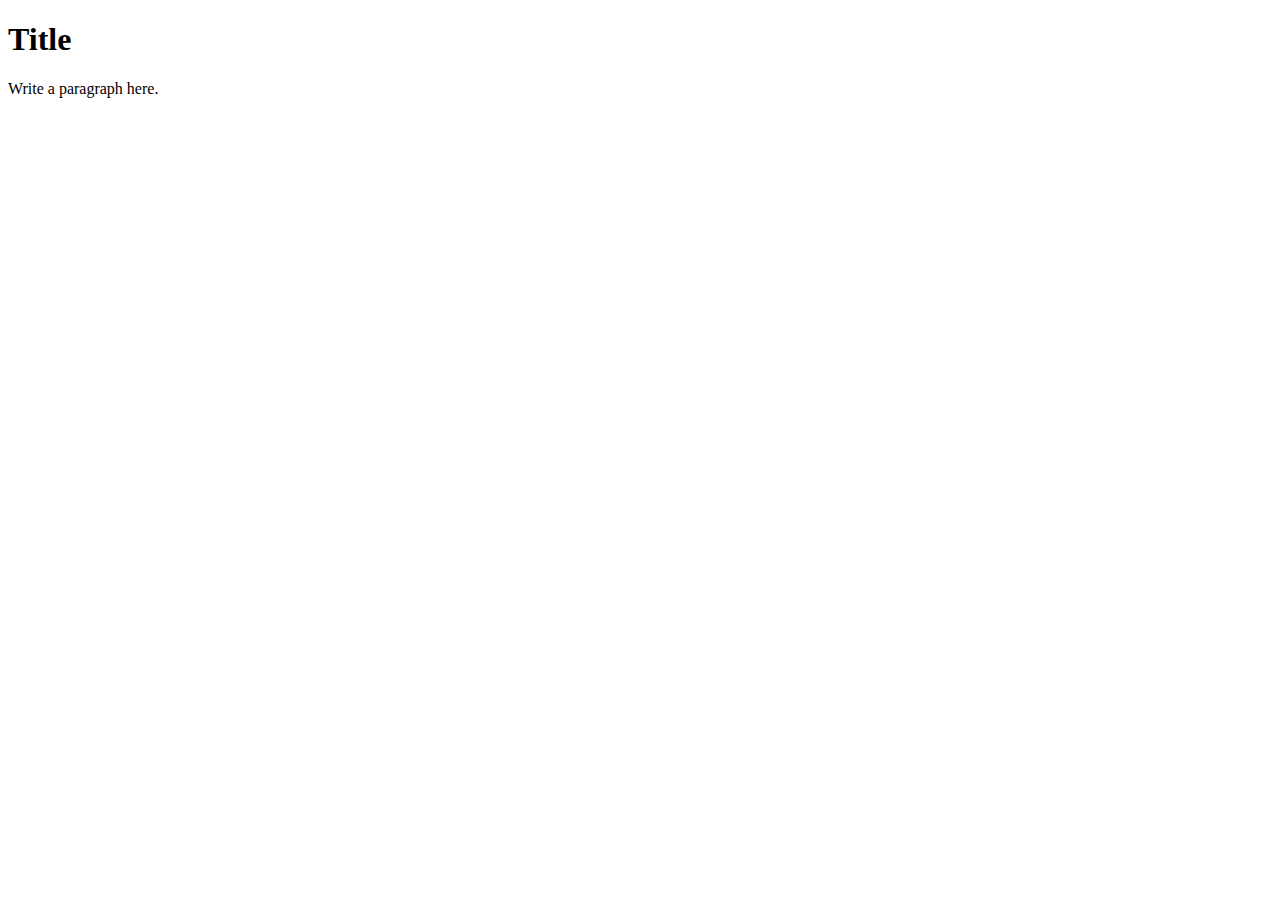
==== docs/newPage.html @ 37331208 "adding docs files" ====
<!DOCTYPE html>
<html xmlns="http://www.w3.org/1999/xhtml">
    <head>
        <title></title>
    </head>
    <body>
        <h1>Title</h1>
        <p>Write a paragraph here.</p>
        
        
    </body>
</html>
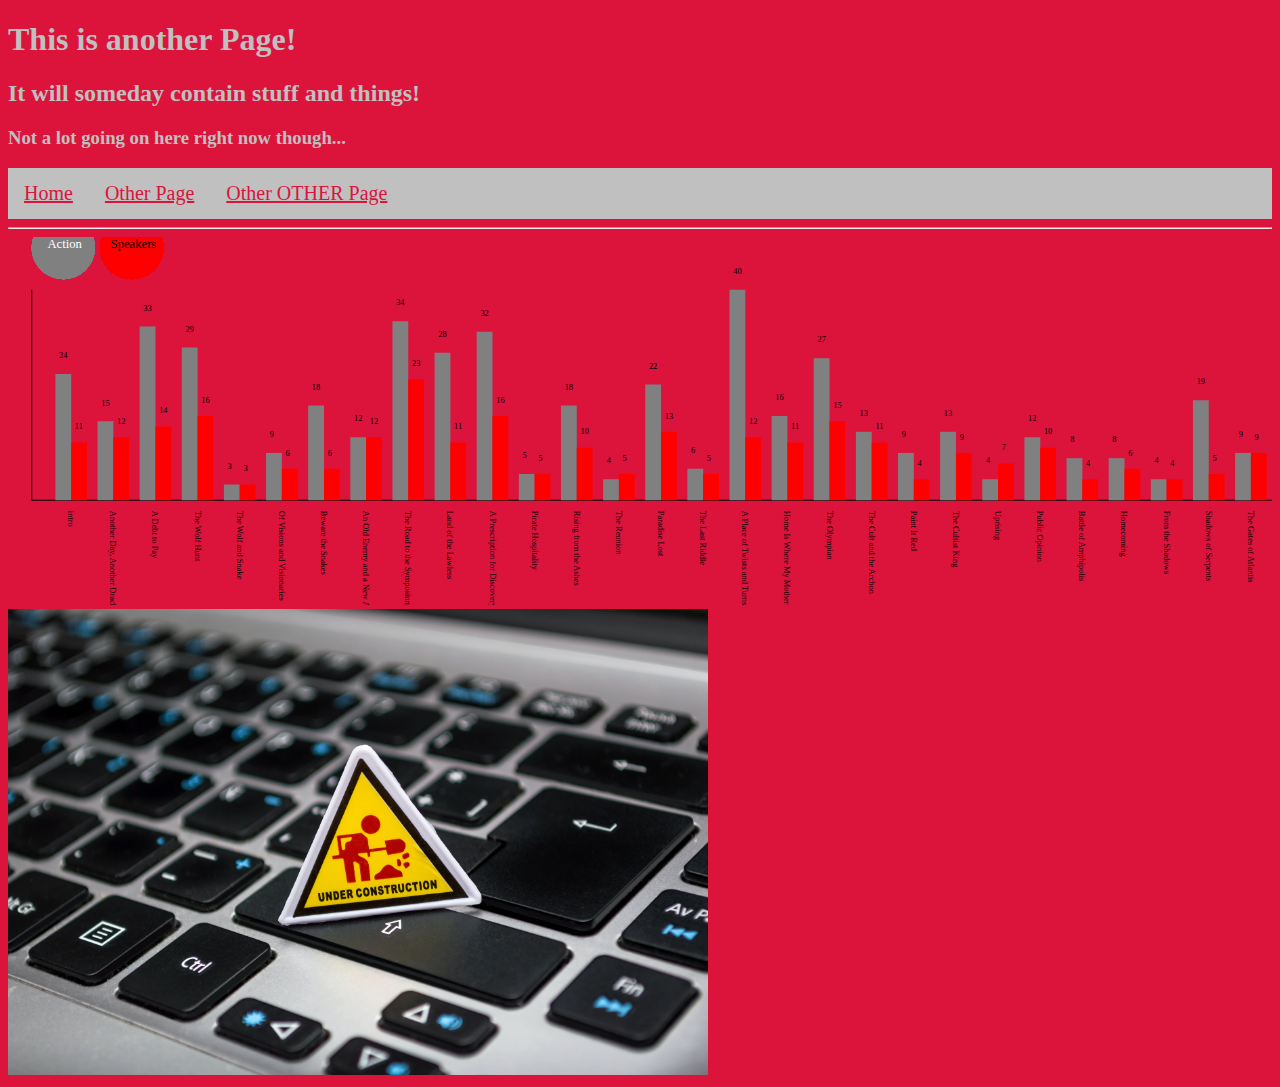
==== commit 1ed81752: "Update newPage.html" ====
--- a/docs/newPage.html
+++ b/docs/newPage.html
@@ -1,12 +1,380 @@
 <!DOCTYPE html>
 <html xmlns="http://www.w3.org/1999/xhtml">
     <head>
-        <title></title>
-    </head>
+        <title>My NewtFire Homepage</title>
+        <meta charset="UTF-8" />
+        <meta name="author" content="My Name" />
+        <meta name="viewport" content="width=device-width, initial-scale=1.0" />
+        <link rel="stylesheet" type="text/css" href="webstyle.css" />
+    </head>  
     <body>
-        <h1>Title</h1>
-        <p>Write a paragraph here.</p>
+        <h1>This is another Page!</h1>
+        <h2>It will someday contain stuff and things!</h2>
+        <h3>Not a lot going on here right now though...</h3>
         
+        <ul class="Nav">
+            <li><a href="index.html" >Home</a></li>
+            <li><a href="newPage.html">Other Page</a></li>
+            <li><a href="pagethree.html">Other OTHER Page</a></li>
+        </ul>
         
+        <hr />
+        
+        <section id="svg"><svg xmlns="http://www.w3.org/2000/svg" viewBox="0 0 2400 700">
+        <g transform="translate(25, 500)">
+        <line x1="20" y1="0" x2="2400" y2="0" stroke="black" stroke-width="2"/>
+        <line x1="20" y1="0" x2="20" y2="-400" stroke="black" stroke-width="2"/>
+        <g>
+            <text x="50" y="-550" style="font-size:1.5em;">Color Legend:</text>
+            <circle cx="80" cy="-480" r="60" fill="grey"/>
+            <text x="50" y="-480" fill="white" style="font-size:1.5em;">Action</text>
+            <circle cx="210" cy="-480" r="60" fill="red"/>
+            <text x="170" y="-480" fill="black" style="font-size:1.5em;">Speakers</text>
+            <text x="72" y="-270" fill="black">24</text>
+            <line x1="80" y1="-240" x2="80" y2="0" stroke="grey" stroke-width="30"/>
+            <text x="95" y="20" style="writing-mode: tb; glyph-orientation-vertical:0">intro</text>
+            <text x="102" y="-135" fill="black">11</text>
+            <line x1="110" y1="-110" x2="110" y2="0" stroke="red" stroke-width="30"/>
+        </g>
+        <g>
+            <text x="50" y="-550" style="font-size:1.5em;">Color Legend:</text>
+            <circle cx="80" cy="-480" r="60" fill="grey"/>
+            <text x="50" y="-480" fill="white" style="font-size:1.5em;">Action</text>
+            <circle cx="210" cy="-480" r="60" fill="red"/>
+            <text x="170" y="-480" fill="black" style="font-size:1.5em;">Speakers</text>
+            <text x="152" y="-180" fill="black">15</text>
+            <line x1="160" y1="-150" x2="160" y2="0" stroke="grey" stroke-width="30"/>
+            <text x="175" y="20" style="writing-mode: tb; glyph-orientation-vertical:0">Another Day, Another Drachma</text>
+            <text x="182" y="-145" fill="black">12</text>
+            <line x1="190" y1="-120" x2="190" y2="0" stroke="red" stroke-width="30"/>
+        </g>
+        <g>
+            <text x="50" y="-550" style="font-size:1.5em;">Color Legend:</text>
+            <circle cx="80" cy="-480" r="60" fill="grey"/>
+            <text x="50" y="-480" fill="white" style="font-size:1.5em;">Action</text>
+            <circle cx="210" cy="-480" r="60" fill="red"/>
+            <text x="170" y="-480" fill="black" style="font-size:1.5em;">Speakers</text>
+            <text x="232" y="-360" fill="black">33</text>
+            <line x1="240" y1="-330" x2="240" y2="0" stroke="grey" stroke-width="30"/>
+            <text x="255" y="20" style="writing-mode: tb; glyph-orientation-vertical:0">A Debt to Pay</text>
+            <text x="262" y="-165" fill="black">14</text>
+            <line x1="270" y1="-140" x2="270" y2="0" stroke="red" stroke-width="30"/>
+        </g>
+        <g>
+            <text x="50" y="-550" style="font-size:1.5em;">Color Legend:</text>
+            <circle cx="80" cy="-480" r="60" fill="grey"/>
+            <text x="50" y="-480" fill="white" style="font-size:1.5em;">Action</text>
+            <circle cx="210" cy="-480" r="60" fill="red"/>
+            <text x="170" y="-480" fill="black" style="font-size:1.5em;">Speakers</text>
+            <text x="312" y="-320" fill="black">29</text>
+            <line x1="320" y1="-290" x2="320" y2="0" stroke="grey" stroke-width="30"/>
+            <text x="335" y="20" style="writing-mode: tb; glyph-orientation-vertical:0">The Wolf Hunt</text>
+            <text x="342" y="-185" fill="black">16</text>
+            <line x1="350" y1="-160" x2="350" y2="0" stroke="red" stroke-width="30"/>
+        </g>
+        <g>
+            <text x="50" y="-550" style="font-size:1.5em;">Color Legend:</text>
+            <circle cx="80" cy="-480" r="60" fill="grey"/>
+            <text x="50" y="-480" fill="white" style="font-size:1.5em;">Action</text>
+            <circle cx="210" cy="-480" r="60" fill="red"/>
+            <text x="170" y="-480" fill="black" style="font-size:1.5em;">Speakers</text>
+            <text x="392" y="-60" fill="black">3</text>
+            <line x1="400" y1="-30" x2="400" y2="0" stroke="grey" stroke-width="30"/>
+            <text x="415" y="20" style="writing-mode: tb; glyph-orientation-vertical:0">The Wolf and Snake</text>
+            <text x="422" y="-55" fill="black">3</text>
+            <line x1="430" y1="-30" x2="430" y2="0" stroke="red" stroke-width="30"/>
+        </g>
+        <g>
+            <text x="50" y="-550" style="font-size:1.5em;">Color Legend:</text>
+            <circle cx="80" cy="-480" r="60" fill="grey"/>
+            <text x="50" y="-480" fill="white" style="font-size:1.5em;">Action</text>
+            <circle cx="210" cy="-480" r="60" fill="red"/>
+            <text x="170" y="-480" fill="black" style="font-size:1.5em;">Speakers</text>
+            <text x="472" y="-120" fill="black">9</text>
+            <line x1="480" y1="-90" x2="480" y2="0" stroke="grey" stroke-width="30"/>
+            <text x="495" y="20" style="writing-mode: tb; glyph-orientation-vertical:0">Of Visions and Visionaries</text>
+            <text x="502" y="-85" fill="black">6</text>
+            <line x1="510" y1="-60" x2="510" y2="0" stroke="red" stroke-width="30"/>
+        </g>
+        <g>
+            <text x="50" y="-550" style="font-size:1.5em;">Color Legend:</text>
+            <circle cx="80" cy="-480" r="60" fill="grey"/>
+            <text x="50" y="-480" fill="white" style="font-size:1.5em;">Action</text>
+            <circle cx="210" cy="-480" r="60" fill="red"/>
+            <text x="170" y="-480" fill="black" style="font-size:1.5em;">Speakers</text>
+            <text x="552" y="-210" fill="black">18</text>
+            <line x1="560" y1="-180" x2="560" y2="0" stroke="grey" stroke-width="30"/>
+            <text x="575" y="20" style="writing-mode: tb; glyph-orientation-vertical:0">Beware the Snakes</text>
+            <text x="582" y="-85" fill="black">6</text>
+            <line x1="590" y1="-60" x2="590" y2="0" stroke="red" stroke-width="30"/>
+        </g>
+        <g>
+            <text x="50" y="-550" style="font-size:1.5em;">Color Legend:</text>
+            <circle cx="80" cy="-480" r="60" fill="grey"/>
+            <text x="50" y="-480" fill="white" style="font-size:1.5em;">Action</text>
+            <circle cx="210" cy="-480" r="60" fill="red"/>
+            <text x="170" y="-480" fill="black" style="font-size:1.5em;">Speakers</text>
+            <text x="632" y="-150" fill="black">12</text>
+            <line x1="640" y1="-120" x2="640" y2="0" stroke="grey" stroke-width="30"/>
+            <text x="655" y="20" style="writing-mode: tb; glyph-orientation-vertical:0">An Old Enemy and a New Ally</text>
+            <text x="662" y="-145" fill="black">12</text>
+            <line x1="670" y1="-120" x2="670" y2="0" stroke="red" stroke-width="30"/>
+        </g>
+        <g>
+            <text x="50" y="-550" style="font-size:1.5em;">Color Legend:</text>
+            <circle cx="80" cy="-480" r="60" fill="grey"/>
+            <text x="50" y="-480" fill="white" style="font-size:1.5em;">Action</text>
+            <circle cx="210" cy="-480" r="60" fill="red"/>
+            <text x="170" y="-480" fill="black" style="font-size:1.5em;">Speakers</text>
+            <text x="712" y="-370" fill="black">34</text>
+            <line x1="720" y1="-340" x2="720" y2="0" stroke="grey" stroke-width="30"/>
+            <text x="735" y="20" style="writing-mode: tb; glyph-orientation-vertical:0">The Road to the Symposium</text>
+            <text x="742" y="-255" fill="black">23</text>
+            <line x1="750" y1="-230" x2="750" y2="0" stroke="red" stroke-width="30"/>
+        </g>
+        <g>
+            <text x="50" y="-550" style="font-size:1.5em;">Color Legend:</text>
+            <circle cx="80" cy="-480" r="60" fill="grey"/>
+            <text x="50" y="-480" fill="white" style="font-size:1.5em;">Action</text>
+            <circle cx="210" cy="-480" r="60" fill="red"/>
+            <text x="170" y="-480" fill="black" style="font-size:1.5em;">Speakers</text>
+            <text x="792" y="-310" fill="black">28</text>
+            <line x1="800" y1="-280" x2="800" y2="0" stroke="grey" stroke-width="30"/>
+            <text x="815" y="20" style="writing-mode: tb; glyph-orientation-vertical:0">Land of the Lawless</text>
+            <text x="822" y="-135" fill="black">11</text>
+            <line x1="830" y1="-110" x2="830" y2="0" stroke="red" stroke-width="30"/>
+        </g>
+        <g>
+            <text x="50" y="-550" style="font-size:1.5em;">Color Legend:</text>
+            <circle cx="80" cy="-480" r="60" fill="grey"/>
+            <text x="50" y="-480" fill="white" style="font-size:1.5em;">Action</text>
+            <circle cx="210" cy="-480" r="60" fill="red"/>
+            <text x="170" y="-480" fill="black" style="font-size:1.5em;">Speakers</text>
+            <text x="872" y="-350" fill="black">32</text>
+            <line x1="880" y1="-320" x2="880" y2="0" stroke="grey" stroke-width="30"/>
+            <text x="895" y="20" style="writing-mode: tb; glyph-orientation-vertical:0">A Prescription for Discovery</text>
+            <text x="902" y="-185" fill="black">16</text>
+            <line x1="910" y1="-160" x2="910" y2="0" stroke="red" stroke-width="30"/>
+        </g>
+        <g>
+            <text x="50" y="-550" style="font-size:1.5em;">Color Legend:</text>
+            <circle cx="80" cy="-480" r="60" fill="grey"/>
+            <text x="50" y="-480" fill="white" style="font-size:1.5em;">Action</text>
+            <circle cx="210" cy="-480" r="60" fill="red"/>
+            <text x="170" y="-480" fill="black" style="font-size:1.5em;">Speakers</text>
+            <text x="952" y="-80" fill="black">5</text>
+            <line x1="960" y1="-50" x2="960" y2="0" stroke="grey" stroke-width="30"/>
+            <text x="975" y="20" style="writing-mode: tb; glyph-orientation-vertical:0">Pirate Hospitality</text>
+            <text x="982" y="-75" fill="black">5</text>
+            <line x1="990" y1="-50" x2="990" y2="0" stroke="red" stroke-width="30"/>
+        </g>
+        <g>
+            <text x="50" y="-550" style="font-size:1.5em;">Color Legend:</text>
+            <circle cx="80" cy="-480" r="60" fill="grey"/>
+            <text x="50" y="-480" fill="white" style="font-size:1.5em;">Action</text>
+            <circle cx="210" cy="-480" r="60" fill="red"/>
+            <text x="170" y="-480" fill="black" style="font-size:1.5em;">Speakers</text>
+            <text x="1032" y="-210" fill="black">18</text>
+            <line x1="1040" y1="-180" x2="1040" y2="0" stroke="grey" stroke-width="30"/>
+            <text x="1055" y="20" style="writing-mode: tb; glyph-orientation-vertical:0">Rising from the Ashes</text>
+            <text x="1062" y="-125" fill="black">10</text>
+            <line x1="1070" y1="-100" x2="1070" y2="0" stroke="red" stroke-width="30"/>
+        </g>
+        <g>
+            <text x="50" y="-550" style="font-size:1.5em;">Color Legend:</text>
+            <circle cx="80" cy="-480" r="60" fill="grey"/>
+            <text x="50" y="-480" fill="white" style="font-size:1.5em;">Action</text>
+            <circle cx="210" cy="-480" r="60" fill="red"/>
+            <text x="170" y="-480" fill="black" style="font-size:1.5em;">Speakers</text>
+            <text x="1112" y="-70" fill="black">4</text>
+            <line x1="1120" y1="-40" x2="1120" y2="0" stroke="grey" stroke-width="30"/>
+            <text x="1135" y="20" style="writing-mode: tb; glyph-orientation-vertical:0">The Reunion</text>
+            <text x="1142" y="-75" fill="black">5</text>
+            <line x1="1150" y1="-50" x2="1150" y2="0" stroke="red" stroke-width="30"/>
+        </g>
+        <g>
+            <text x="50" y="-550" style="font-size:1.5em;">Color Legend:</text>
+            <circle cx="80" cy="-480" r="60" fill="grey"/>
+            <text x="50" y="-480" fill="white" style="font-size:1.5em;">Action</text>
+            <circle cx="210" cy="-480" r="60" fill="red"/>
+            <text x="170" y="-480" fill="black" style="font-size:1.5em;">Speakers</text>
+            <text x="1192" y="-250" fill="black">22</text>
+            <line x1="1200" y1="-220" x2="1200" y2="0" stroke="grey" stroke-width="30"/>
+            <text x="1215" y="20" style="writing-mode: tb; glyph-orientation-vertical:0">Paradise Lost</text>
+            <text x="1222" y="-155" fill="black">13</text>
+            <line x1="1230" y1="-130" x2="1230" y2="0" stroke="red" stroke-width="30"/>
+        </g>
+        <g>
+            <text x="50" y="-550" style="font-size:1.5em;">Color Legend:</text>
+            <circle cx="80" cy="-480" r="60" fill="grey"/>
+            <text x="50" y="-480" fill="white" style="font-size:1.5em;">Action</text>
+            <circle cx="210" cy="-480" r="60" fill="red"/>
+            <text x="170" y="-480" fill="black" style="font-size:1.5em;">Speakers</text>
+            <text x="1272" y="-90" fill="black">6</text>
+            <line x1="1280" y1="-60" x2="1280" y2="0" stroke="grey" stroke-width="30"/>
+            <text x="1295" y="20" style="writing-mode: tb; glyph-orientation-vertical:0">The Last Riddle</text>
+            <text x="1302" y="-75" fill="black">5</text>
+            <line x1="1310" y1="-50" x2="1310" y2="0" stroke="red" stroke-width="30"/>
+        </g>
+        <g>
+            <text x="50" y="-550" style="font-size:1.5em;">Color Legend:</text>
+            <circle cx="80" cy="-480" r="60" fill="grey"/>
+            <text x="50" y="-480" fill="white" style="font-size:1.5em;">Action</text>
+            <circle cx="210" cy="-480" r="60" fill="red"/>
+            <text x="170" y="-480" fill="black" style="font-size:1.5em;">Speakers</text>
+            <text x="1352" y="-430" fill="black">40</text>
+            <line x1="1360" y1="-400" x2="1360" y2="0" stroke="grey" stroke-width="30"/>
+            <text x="1375" y="20" style="writing-mode: tb; glyph-orientation-vertical:0">A Place of Twists and Turns</text>
+            <text x="1382" y="-145" fill="black">12</text>
+            <line x1="1390" y1="-120" x2="1390" y2="0" stroke="red" stroke-width="30"/>
+        </g>
+        <g>
+            <text x="50" y="-550" style="font-size:1.5em;">Color Legend:</text>
+            <circle cx="80" cy="-480" r="60" fill="grey"/>
+            <text x="50" y="-480" fill="white" style="font-size:1.5em;">Action</text>
+            <circle cx="210" cy="-480" r="60" fill="red"/>
+            <text x="170" y="-480" fill="black" style="font-size:1.5em;">Speakers</text>
+            <text x="1432" y="-190" fill="black">16</text>
+            <line x1="1440" y1="-160" x2="1440" y2="0" stroke="grey" stroke-width="30"/>
+            <text x="1455" y="20" style="writing-mode: tb; glyph-orientation-vertical:0">Home Is Where My Mother Is</text>
+            <text x="1462" y="-135" fill="black">11</text>
+            <line x1="1470" y1="-110" x2="1470" y2="0" stroke="red" stroke-width="30"/>
+        </g>
+        <g>
+            <text x="50" y="-550" style="font-size:1.5em;">Color Legend:</text>
+            <circle cx="80" cy="-480" r="60" fill="grey"/>
+            <text x="50" y="-480" fill="white" style="font-size:1.5em;">Action</text>
+            <circle cx="210" cy="-480" r="60" fill="red"/>
+            <text x="170" y="-480" fill="black" style="font-size:1.5em;">Speakers</text>
+            <text x="1512" y="-300" fill="black">27</text>
+            <line x1="1520" y1="-270" x2="1520" y2="0" stroke="grey" stroke-width="30"/>
+            <text x="1535" y="20" style="writing-mode: tb; glyph-orientation-vertical:0">The Olympian</text>
+            <text x="1542" y="-175" fill="black">15</text>
+            <line x1="1550" y1="-150" x2="1550" y2="0" stroke="red" stroke-width="30"/>
+        </g>
+        <g>
+            <text x="50" y="-550" style="font-size:1.5em;">Color Legend:</text>
+            <circle cx="80" cy="-480" r="60" fill="grey"/>
+            <text x="50" y="-480" fill="white" style="font-size:1.5em;">Action</text>
+            <circle cx="210" cy="-480" r="60" fill="red"/>
+            <text x="170" y="-480" fill="black" style="font-size:1.5em;">Speakers</text>
+            <text x="1592" y="-160" fill="black">13</text>
+            <line x1="1600" y1="-130" x2="1600" y2="0" stroke="grey" stroke-width="30"/>
+            <text x="1615" y="20" style="writing-mode: tb; glyph-orientation-vertical:0">The Cult and the Archon</text>
+            <text x="1622" y="-135" fill="black">11</text>
+            <line x1="1630" y1="-110" x2="1630" y2="0" stroke="red" stroke-width="30"/>
+        </g>
+        <g>
+            <text x="50" y="-550" style="font-size:1.5em;">Color Legend:</text>
+            <circle cx="80" cy="-480" r="60" fill="grey"/>
+            <text x="50" y="-480" fill="white" style="font-size:1.5em;">Action</text>
+            <circle cx="210" cy="-480" r="60" fill="red"/>
+            <text x="170" y="-480" fill="black" style="font-size:1.5em;">Speakers</text>
+            <text x="1672" y="-120" fill="black">9</text>
+            <line x1="1680" y1="-90" x2="1680" y2="0" stroke="grey" stroke-width="30"/>
+            <text x="1695" y="20" style="writing-mode: tb; glyph-orientation-vertical:0">Paint It Red</text>
+            <text x="1702" y="-65" fill="black">4</text>
+            <line x1="1710" y1="-40" x2="1710" y2="0" stroke="red" stroke-width="30"/>
+        </g>
+        <g>
+            <text x="50" y="-550" style="font-size:1.5em;">Color Legend:</text>
+            <circle cx="80" cy="-480" r="60" fill="grey"/>
+            <text x="50" y="-480" fill="white" style="font-size:1.5em;">Action</text>
+            <circle cx="210" cy="-480" r="60" fill="red"/>
+            <text x="170" y="-480" fill="black" style="font-size:1.5em;">Speakers</text>
+            <text x="1752" y="-160" fill="black">13</text>
+            <line x1="1760" y1="-130" x2="1760" y2="0" stroke="grey" stroke-width="30"/>
+            <text x="1775" y="20" style="writing-mode: tb; glyph-orientation-vertical:0">The Cultist King</text>
+            <text x="1782" y="-115" fill="black">9</text>
+            <line x1="1790" y1="-90" x2="1790" y2="0" stroke="red" stroke-width="30"/>
+        </g>
+        <g>
+            <text x="50" y="-550" style="font-size:1.5em;">Color Legend:</text>
+            <circle cx="80" cy="-480" r="60" fill="grey"/>
+            <text x="50" y="-480" fill="white" style="font-size:1.5em;">Action</text>
+            <circle cx="210" cy="-480" r="60" fill="red"/>
+            <text x="170" y="-480" fill="black" style="font-size:1.5em;">Speakers</text>
+            <text x="1832" y="-70" fill="black">4</text>
+            <line x1="1840" y1="-40" x2="1840" y2="0" stroke="grey" stroke-width="30"/>
+            <text x="1855" y="20" style="writing-mode: tb; glyph-orientation-vertical:0">Uprising</text>
+            <text x="1862" y="-95" fill="black">7</text>
+            <line x1="1870" y1="-70" x2="1870" y2="0" stroke="red" stroke-width="30"/>
+        </g>
+        <g>
+            <text x="50" y="-550" style="font-size:1.5em;">Color Legend:</text>
+            <circle cx="80" cy="-480" r="60" fill="grey"/>
+            <text x="50" y="-480" fill="white" style="font-size:1.5em;">Action</text>
+            <circle cx="210" cy="-480" r="60" fill="red"/>
+            <text x="170" y="-480" fill="black" style="font-size:1.5em;">Speakers</text>
+            <text x="1912" y="-150" fill="black">12</text>
+            <line x1="1920" y1="-120" x2="1920" y2="0" stroke="grey" stroke-width="30"/>
+            <text x="1935" y="20" style="writing-mode: tb; glyph-orientation-vertical:0">Public Opinion</text>
+            <text x="1942" y="-125" fill="black">10</text>
+            <line x1="1950" y1="-100" x2="1950" y2="0" stroke="red" stroke-width="30"/>
+        </g>
+        <g>
+            <text x="50" y="-550" style="font-size:1.5em;">Color Legend:</text>
+            <circle cx="80" cy="-480" r="60" fill="grey"/>
+            <text x="50" y="-480" fill="white" style="font-size:1.5em;">Action</text>
+            <circle cx="210" cy="-480" r="60" fill="red"/>
+            <text x="170" y="-480" fill="black" style="font-size:1.5em;">Speakers</text>
+            <text x="1992" y="-110" fill="black">8</text>
+            <line x1="2000" y1="-80" x2="2000" y2="0" stroke="grey" stroke-width="30"/>
+            <text x="2015" y="20" style="writing-mode: tb; glyph-orientation-vertical:0">Battle of Amphipolis</text>
+            <text x="2022" y="-65" fill="black">4</text>
+            <line x1="2030" y1="-40" x2="2030" y2="0" stroke="red" stroke-width="30"/>
+        </g>
+        <g>
+            <text x="50" y="-550" style="font-size:1.5em;">Color Legend:</text>
+            <circle cx="80" cy="-480" r="60" fill="grey"/>
+            <text x="50" y="-480" fill="white" style="font-size:1.5em;">Action</text>
+            <circle cx="210" cy="-480" r="60" fill="red"/>
+            <text x="170" y="-480" fill="black" style="font-size:1.5em;">Speakers</text>
+            <text x="2072" y="-110" fill="black">8</text>
+            <line x1="2080" y1="-80" x2="2080" y2="0" stroke="grey" stroke-width="30"/>
+            <text x="2095" y="20" style="writing-mode: tb; glyph-orientation-vertical:0">Homecoming</text>
+            <text x="2102" y="-85" fill="black">6</text>
+            <line x1="2110" y1="-60" x2="2110" y2="0" stroke="red" stroke-width="30"/>
+        </g>
+        <g>
+            <text x="50" y="-550" style="font-size:1.5em;">Color Legend:</text>
+            <circle cx="80" cy="-480" r="60" fill="grey"/>
+            <text x="50" y="-480" fill="white" style="font-size:1.5em;">Action</text>
+            <circle cx="210" cy="-480" r="60" fill="red"/>
+            <text x="170" y="-480" fill="black" style="font-size:1.5em;">Speakers</text>
+            <text x="2152" y="-70" fill="black">4</text>
+            <line x1="2160" y1="-40" x2="2160" y2="0" stroke="grey" stroke-width="30"/>
+            <text x="2175" y="20" style="writing-mode: tb; glyph-orientation-vertical:0">From the Shadows</text>
+            <text x="2182" y="-65" fill="black">4</text>
+            <line x1="2190" y1="-40" x2="2190" y2="0" stroke="red" stroke-width="30"/>
+        </g>
+        <g>
+            <text x="50" y="-550" style="font-size:1.5em;">Color Legend:</text>
+            <circle cx="80" cy="-480" r="60" fill="grey"/>
+            <text x="50" y="-480" fill="white" style="font-size:1.5em;">Action</text>
+            <circle cx="210" cy="-480" r="60" fill="red"/>
+            <text x="170" y="-480" fill="black" style="font-size:1.5em;">Speakers</text>
+            <text x="2232" y="-220" fill="black">19</text>
+            <line x1="2240" y1="-190" x2="2240" y2="0" stroke="grey" stroke-width="30"/>
+            <text x="2255" y="20" style="writing-mode: tb; glyph-orientation-vertical:0">Shadows of Serpents</text>
+            <text x="2262" y="-75" fill="black">5</text>
+            <line x1="2270" y1="-50" x2="2270" y2="0" stroke="red" stroke-width="30"/>
+        </g>
+        <g>
+            <text x="50" y="-550" style="font-size:1.5em;">Color Legend:</text>
+            <circle cx="80" cy="-480" r="60" fill="grey"/>
+            <text x="50" y="-480" fill="white" style="font-size:1.5em;">Action</text>
+            <circle cx="210" cy="-480" r="60" fill="red"/>
+            <text x="170" y="-480" fill="black" style="font-size:1.5em;">Speakers</text>
+            <text x="2312" y="-120" fill="black">9</text>
+            <line x1="2320" y1="-90" x2="2320" y2="0" stroke="grey" stroke-width="30"/>
+            <text x="2335" y="20" style="writing-mode: tb; glyph-orientation-vertical:0">The Gates of Atlantis</text>
+            <text x="2342" y="-115" fill="black">9</text>
+            <line x1="2350" y1="-90" x2="2350" y2="0" stroke="red" stroke-width="30"/>
+        </g>
+    </g>
+</svg>
+        
+        <img src="images/construction1.jpg" alt="404 nothing interesting here" width="700"/>
     </body>
-</html>+</html>
--- a/docs/webstyle.css
+++ b/docs/webstyle.css
@@ -0,0 +1,39 @@
+
+body {
+background-color: #dc143c;
+color: #C0C0C0; 
+/*font-family: arial, helvetica, sans-serif;*/
+
+font-family: "Times New Roman", Times, serif;
+}
+
+
+
+ol {list-style-type: lower-alpha;
+padding: 5em;
+    
+}
+
+/* navigation bar */
+ul {
+    list-style-type: none;
+    margin: 0;
+    padding: 0;
+    overflow: hidden;
+    background-color: #C0C0C0;
+}
+
+.Nav li a:hover {
+    background-color: #dc143c;
+    color: white;
+}
+li {
+    float: left;
+}
+a {
+    display: block;
+    color:#dc143c;
+    text-align: center;
+    padding: 14px 16px;
+    font-size: 20px;
+}
